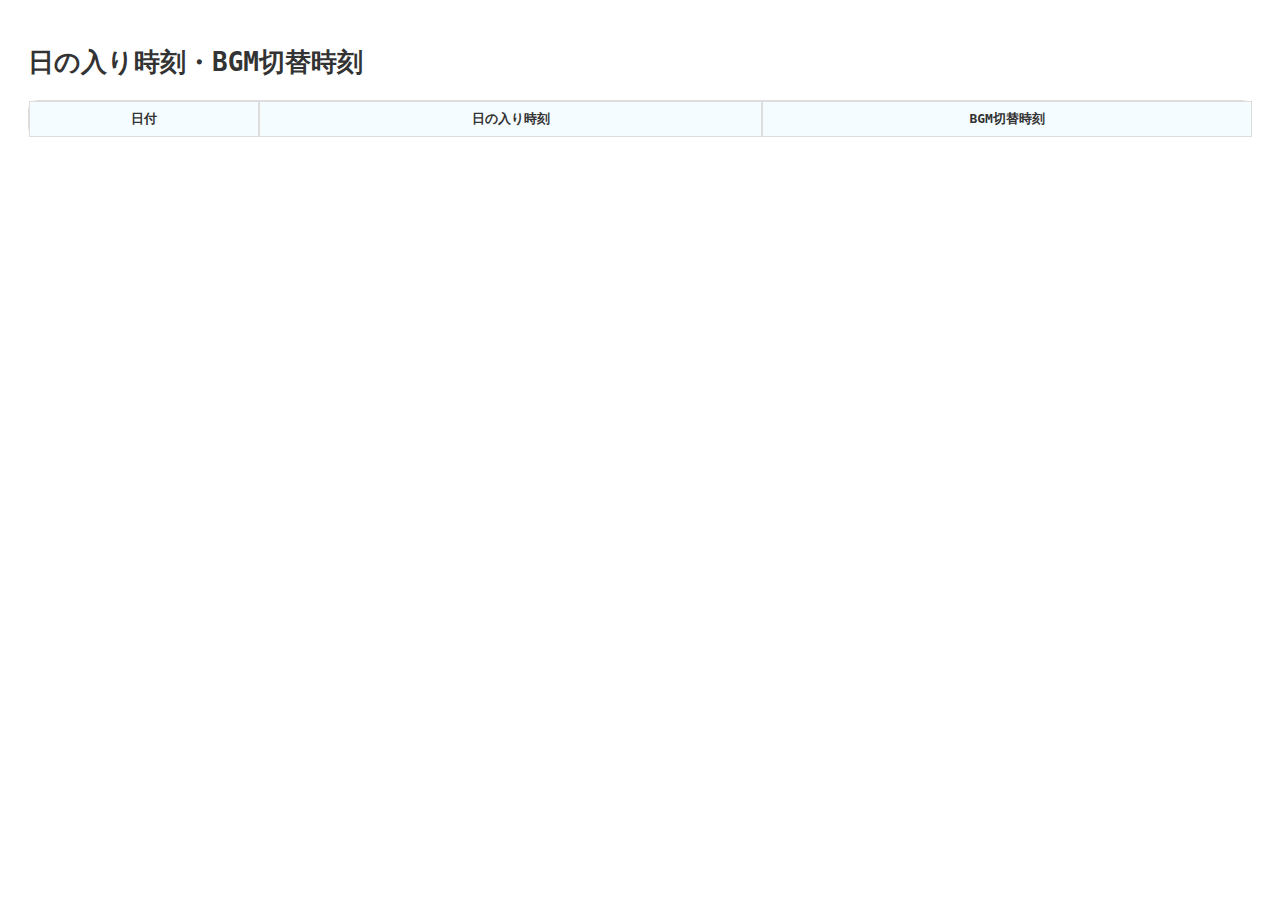
==== main.html @ 32e03bf0 "Add files via upload" ====
<!DOCTYPE html>
<html lang="en">
<head>
  <meta charset="UTF-8">
  <meta name="viewport" content="width=device-width, initial-scale=1.0">
  <title>Sunset Times</title>
  <style>
    li { margin: 5px 0; }
    body {
            font-family: monospace;
            padding: 20px;
            color: #333;
        }

        h1 {
            color: #333;
        }

        table {
            width: 100%;
            border-spacing: 0;
            margin-top: 20px;
            border-radius: 10px;
            border: none;
            border-left: 1px solid #ddd;
            border-top: 1px solid #ddd;
        }

        th, td {
            border: 1px solid #ddd;
            padding: 8px;
            text-align: center;
        }

        th {
            background-color: #F5FCFF;
        }

        #result {
            margin-top: 20px;
        }
  </style>
</head>
<body>
  <h1>日の入り時刻・BGM切替時刻</h1>
  <p id="realtime"></p>
  <table>
    <thead>
      <tr>
        <th>日付</th>
        <th>日の入り時刻</th>
        <th>BGM切替時刻</th>
      </tr>
    </thead>
    <tbody id="sunset-times"></tbody>
  </table>

  <script>
    async function fetchSunsetTimes() {
      const sunsetTable = document.getElementById('sunset-times');

      const response = await fetch('sunset_2025.csv');
      const data = await response.text();
      const rows = data.split(/\r?\n/).slice(1); // 対応する改行コードを幅広く対応

      const now = new Date();
      const today = new Date(now.getTime() + (9 * 60 * 60 * 1000)); // 日本時間に変換
      today.setUTCHours(0, 0, 0, 0);

      const nextWeek = new Date(today);
      nextWeek.setDate(nextWeek.getDate() + 6);

      rows.forEach(row => {
        const [date, sunset] = row.split(',').map(item => item.trim()); // 空白除去
        const rowDate = new Date(date);

        if (rowDate >= today && rowDate <= nextWeek) {
          const [hour, minute] = sunset.split(':').map(Number);
          let calculatedMinute = minute - 36;
          let calculatedHour = hour;

          if (calculatedMinute < 0) {
            calculatedMinute += 60;
            calculatedHour -= 1;
          }

          let calculatedSecond = -30;
          if (calculatedSecond < 0) {
            calculatedSecond += 60;
            calculatedMinute -= 1;
          }

          if (calculatedMinute < 0) {
            calculatedMinute += 60;
            calculatedHour -= 1;
          }

          if (calculatedHour < 0) {
            calculatedHour += 24;
          }

          const calculatedTime = `${String(calculatedHour).padStart(2, '0')}:${String(calculatedMinute).padStart(2, '0')}:${String(calculatedSecond).padStart(2, '0')}`;

          const tableRow = document.createElement('tr');
          tableRow.innerHTML = `<td>${date}</td><td>${sunset}</td><td>${calculatedTime}</td>`;
          sunsetTable.appendChild(tableRow);
        }
      });
    }

    fetchSunsetTimes();

    function twoDigit(num) {
          let ret;
          if( num < 10 ) 
            ret = "0" + num; 
          else 
            ret = num; 
          return ret;
        }
        function showClock() {
          let nowTime = new Date();
          let nowHour = twoDigit( nowTime.getHours() );
          let nowMin  = twoDigit( nowTime.getMinutes() );
          let nowSec  = twoDigit( nowTime.getSeconds() );
          let msg = "現在時刻：" + nowHour + ":" + nowMin + ":" + nowSec;
          document.getElementById("realtime").innerHTML = msg;
        }
        setInterval('showClock()',1000);
  </script>
</body>
</html>
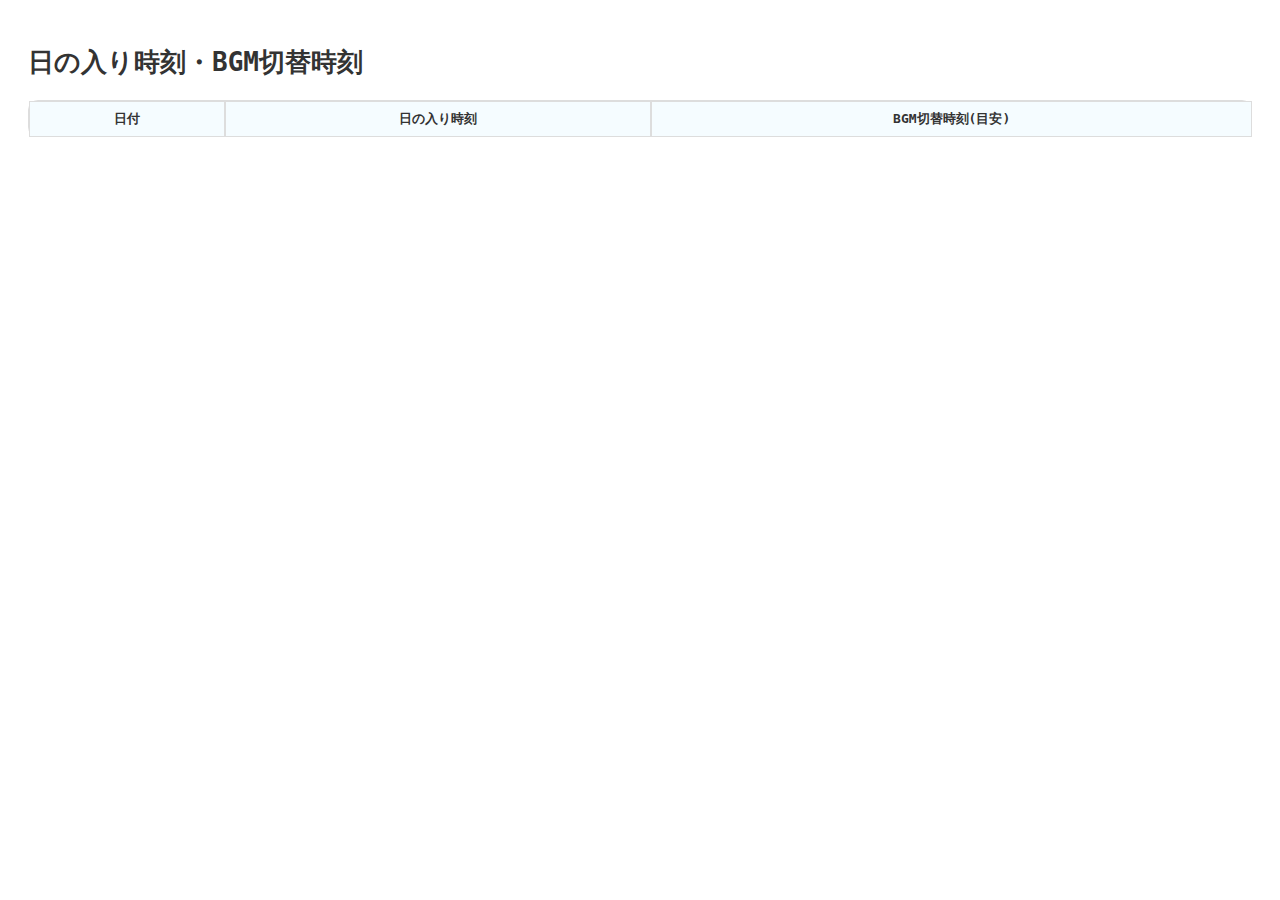
==== commit a7a77340: "Update main.html" ====
--- a/main.html
+++ b/main.html
@@ -44,12 +44,13 @@
 <body>
   <h1>日の入り時刻・BGM切替時刻</h1>
   <p id="realtime"></p>
+  <p id="today-sunset"></p>
   <table>
     <thead>
       <tr>
         <th>日付</th>
         <th>日の入り時刻</th>
-        <th>BGM切替時刻</th>
+        <th>BGM切替時刻(目安)</th>
       </tr>
     </thead>
     <tbody id="sunset-times"></tbody>
@@ -58,6 +59,7 @@
   <script>
     async function fetchSunsetTimes() {
       const sunsetTable = document.getElementById('sunset-times');
+      const todaySunset = document.getElementById('today-sunset');
 
       const response = await fetch('sunset_2025.csv');
       const data = await response.text();
@@ -68,39 +70,39 @@
       today.setUTCHours(0, 0, 0, 0);
 
       const nextWeek = new Date(today);
-      nextWeek.setDate(nextWeek.getDate() + 6);
+      nextWeek.setDate(nextWeek.getDate() + 7);
 
       rows.forEach(row => {
-        const [date, sunset] = row.split(',').map(item => item.trim()); // 空白除去
+        const [date, sunset] = row.split(',').map(item => item.trim());
         const rowDate = new Date(date);
 
+        const [hour, minute, second = '00'] = sunset.split(':').map(Number);
+        let calculatedMinute = minute - 36;
+        let calculatedHour = hour;
+        let calculatedSecond = second - 30;
+
+        if (calculatedSecond < 0) {
+          calculatedSecond += 60;
+          calculatedMinute -= 1;
+        }
+
+        if (calculatedMinute < 0) {
+          calculatedMinute += 60;
+          calculatedHour -= 1;
+        }
+
+        if (calculatedHour < 0) {
+          calculatedHour += 24;
+        }
+
+        const calculatedTime = `${String(calculatedHour).padStart(2, '0')}:${String(calculatedMinute).padStart(2, '0')}:${String(calculatedSecond).padStart(2, '0')}`;
+
+
+        if (rowDate.toISOString().split('T')[0] === today.toISOString().split('T')[0]) {
+          todaySunset.innerText = `本日の日の入り時刻: ${sunset} (BGM切替目安: ${calculatedTime})`;
+        }
+
         if (rowDate >= today && rowDate <= nextWeek) {
-          const [hour, minute] = sunset.split(':').map(Number);
-          let calculatedMinute = minute - 36;
-          let calculatedHour = hour;
-
-          if (calculatedMinute < 0) {
-            calculatedMinute += 60;
-            calculatedHour -= 1;
-          }
-
-          let calculatedSecond = -30;
-          if (calculatedSecond < 0) {
-            calculatedSecond += 60;
-            calculatedMinute -= 1;
-          }
-
-          if (calculatedMinute < 0) {
-            calculatedMinute += 60;
-            calculatedHour -= 1;
-          }
-
-          if (calculatedHour < 0) {
-            calculatedHour += 24;
-          }
-
-          const calculatedTime = `${String(calculatedHour).padStart(2, '0')}:${String(calculatedMinute).padStart(2, '0')}:${String(calculatedSecond).padStart(2, '0')}`;
-
           const tableRow = document.createElement('tr');
           tableRow.innerHTML = `<td>${date}</td><td>${sunset}</td><td>${calculatedTime}</td>`;
           sunsetTable.appendChild(tableRow);
